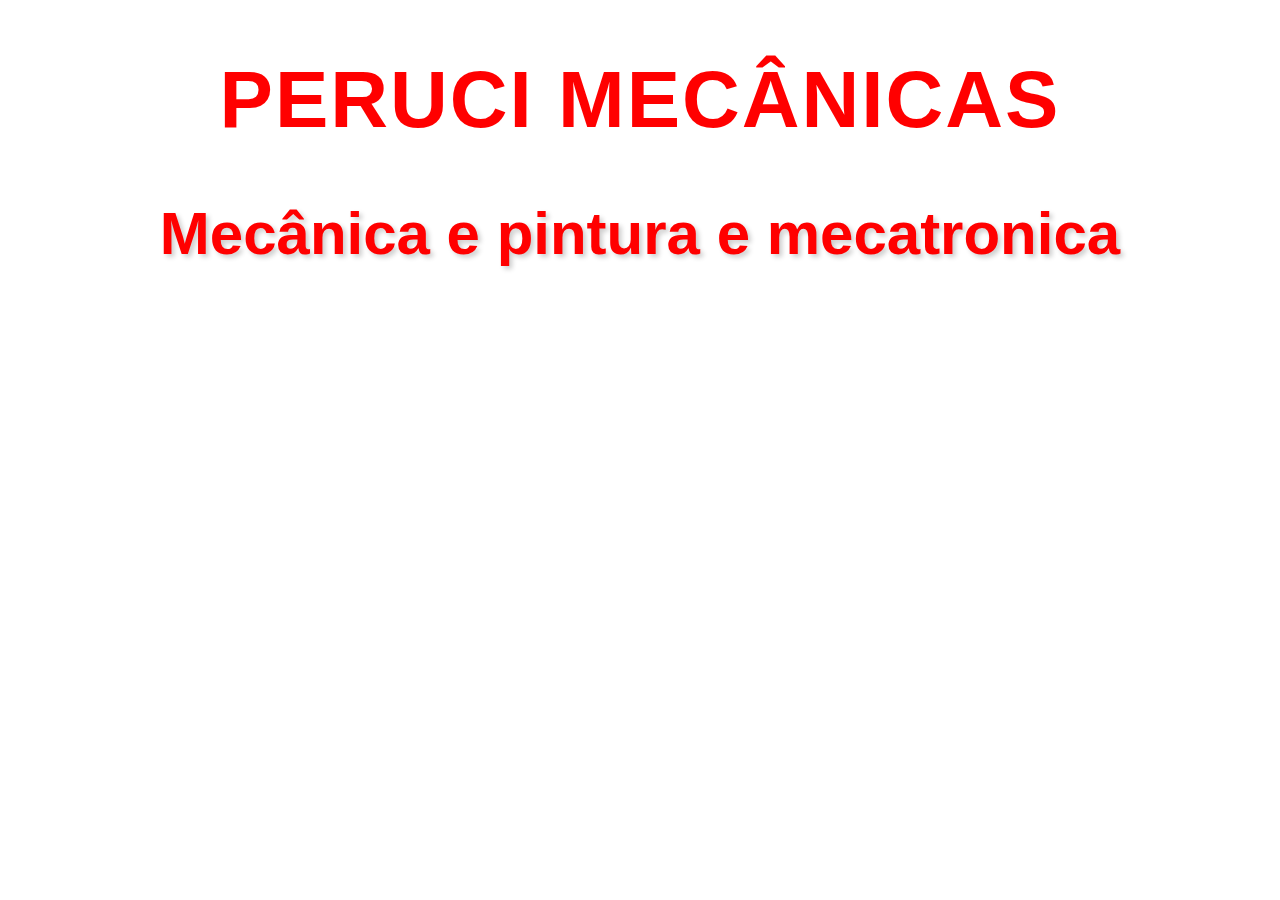
==== 3-triiiiii-main/Rafael do beleleu/index.html @ 31ee6cfa "Add files via upload" ====
<!DOCTYPE html>
<html lang="pt-br">
<head>
    <link rel="stylesheet" type="text/css" href="css/style.css">
    <meta charset="UTF-8">
    <meta name="viewport" content="width=device-width, initial-scale=1.0">
    <title>Rafael Mecanica.Ltda</title>
</head>
<body>
    <h1 class="titulo_principal">
        Peruci Mecânicas
    </h1>
    <h2 class="Primeiro_subtitulo">
        Mecânica e pintura e mecatronica
    </h2>
    <script src="js/principal.js"></script>
</body>
</html>
---- 3-triiiiii-main/Rafael do beleleu/css/style.css ----
.titulo_principal {
    color: #ff0000;
    text-align: center;
    font-size: 80px;
    font-family: 'Arial', sans-serif;
    text-transform: uppercase;
    background: linear-gradient(45deg, #ff0000, #ff0000);
    -webkit-background-clip: text;
    background-clip: text;
    -webkit-text-fill-color: transparent;
    letter-spacing: 2px;
    animation: neonGlow 3.2s linear infinite;
}
    .body{
        background-color:#000000
    }
.Primeiro_subtitulo {
    color: rgb(255, 0, 0);
    text-align: center;
    font-size: 60px;
    font-family: 'Verdana', sans-serif;
    text-shadow: 3px 3px 5px rgba(0, 0, 0, 0.2);
    animation: textSlide 2s ease-in-out infinite alternate;
}

@keyframes neonGlow {
    0% {
        filter: brightness(150%);
    }
    50% {
        filter: brightness(200%);
        text-shadow: 0 0 10px #ffc400, 0 0 20px #ffffff, 0 0 30px #ffffff;
    }
    100% {
        filter: brightness(150%);


}
    
}

@keyframes textSlide {
    0% {
        transform: translateX(0);
    }
    100% {
        transform: translateX(5000px);
    }
}
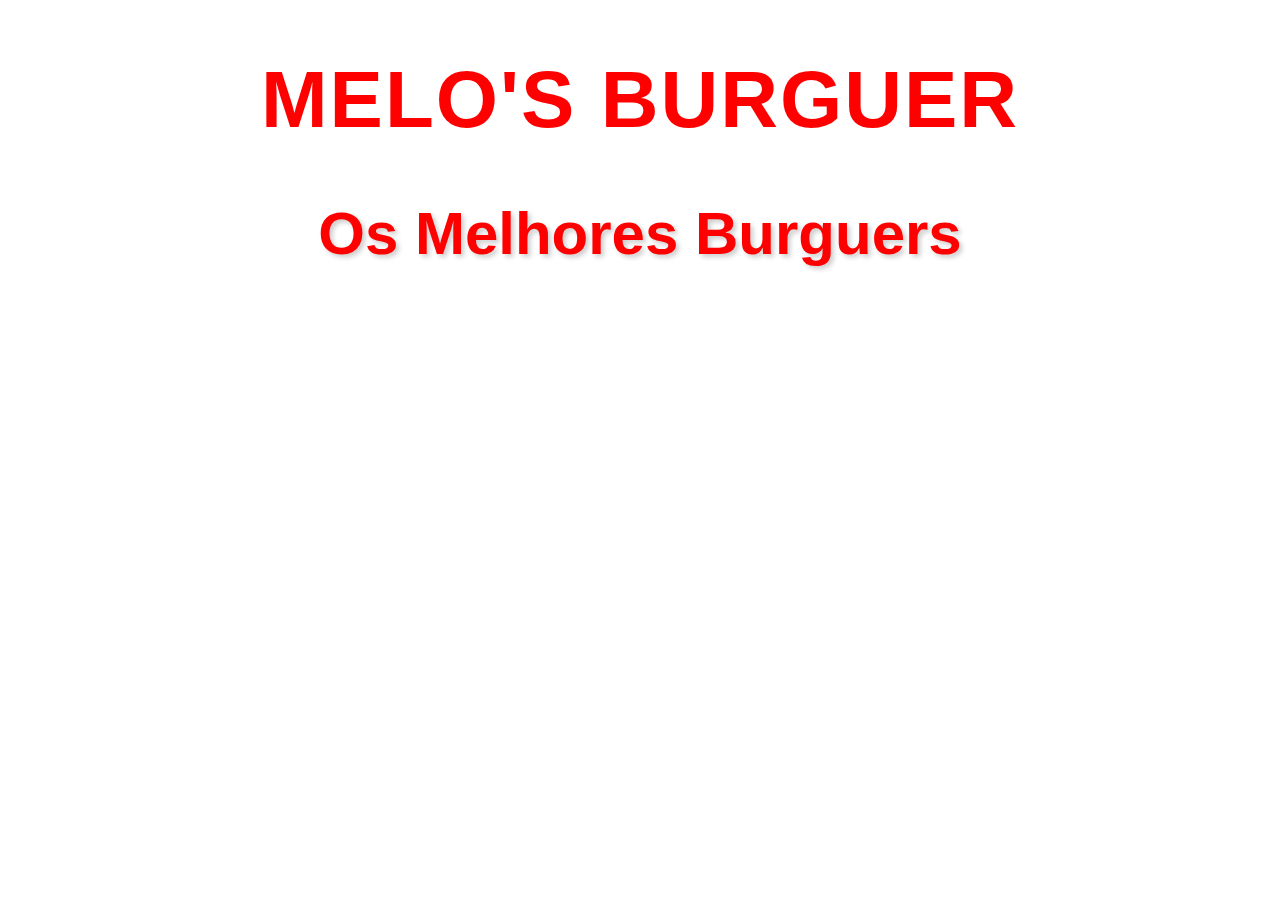
==== commit bca38153: "mexi no css" ====
--- a/3-triiiiii-main/Rafael do beleleu/index.html
+++ b/3-triiiiii-main/Rafael do beleleu/index.html
@@ -4,14 +4,14 @@
     <link rel="stylesheet" type="text/css" href="css/style.css">
     <meta charset="UTF-8">
     <meta name="viewport" content="width=device-width, initial-scale=1.0">
-    <title>Rafael Mecanica.Ltda</title>
+    <title>Melo's Burguer.Ltda</title>
 </head>
 <body>
     <h1 class="titulo_principal">
-        Peruci Mecânicas
+        Melo's Burguer
     </h1>
     <h2 class="Primeiro_subtitulo">
-        Mecânica e pintura e mecatronica
+        Os Melhores Burguers
     </h2>
     <script src="js/principal.js"></script>
 </body>
--- a/3-triiiiii-main/Rafael do beleleu/css/style.css
+++ b/3-triiiiii-main/Rafael do beleleu/css/style.css
@@ -47,3 +47,4 @@
         transform: translateX(5000px);
     }
 }
+
